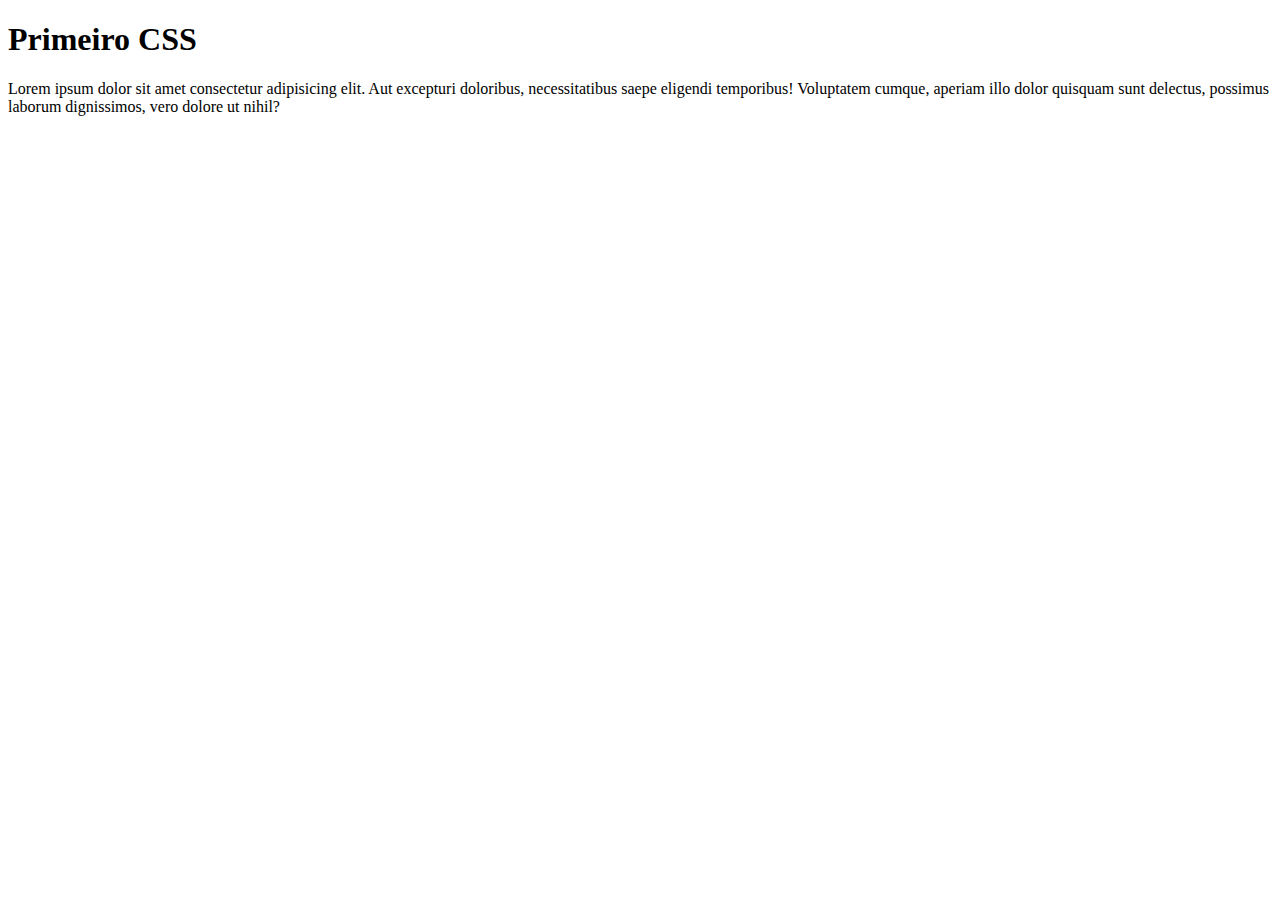
==== Ex_01_adicionarCSS/Index.html @ 59ca113a "ex 01 primeiro css" ====
<!DOCTYPE html>
<html lang="pt-br">
<head>
    <meta charset="UTF-8">
    <meta name="viewport" content="width=device-width, initial-scale=1.0">
    <link rel="stylesheet" href="style.css">
    <title>Adicionando CSS</title>
</head>
<body>
    <h1>Primeiro CSS</h1>
    <p>
        Lorem ipsum dolor sit amet consectetur adipisicing elit. Aut excepturi doloribus, necessitatibus saepe eligendi temporibus! Voluptatem cumque, aperiam illo dolor quisquam sunt delectus, possimus laborum dignissimos, vero dolore ut nihil?
    </p>
</body>
</html>
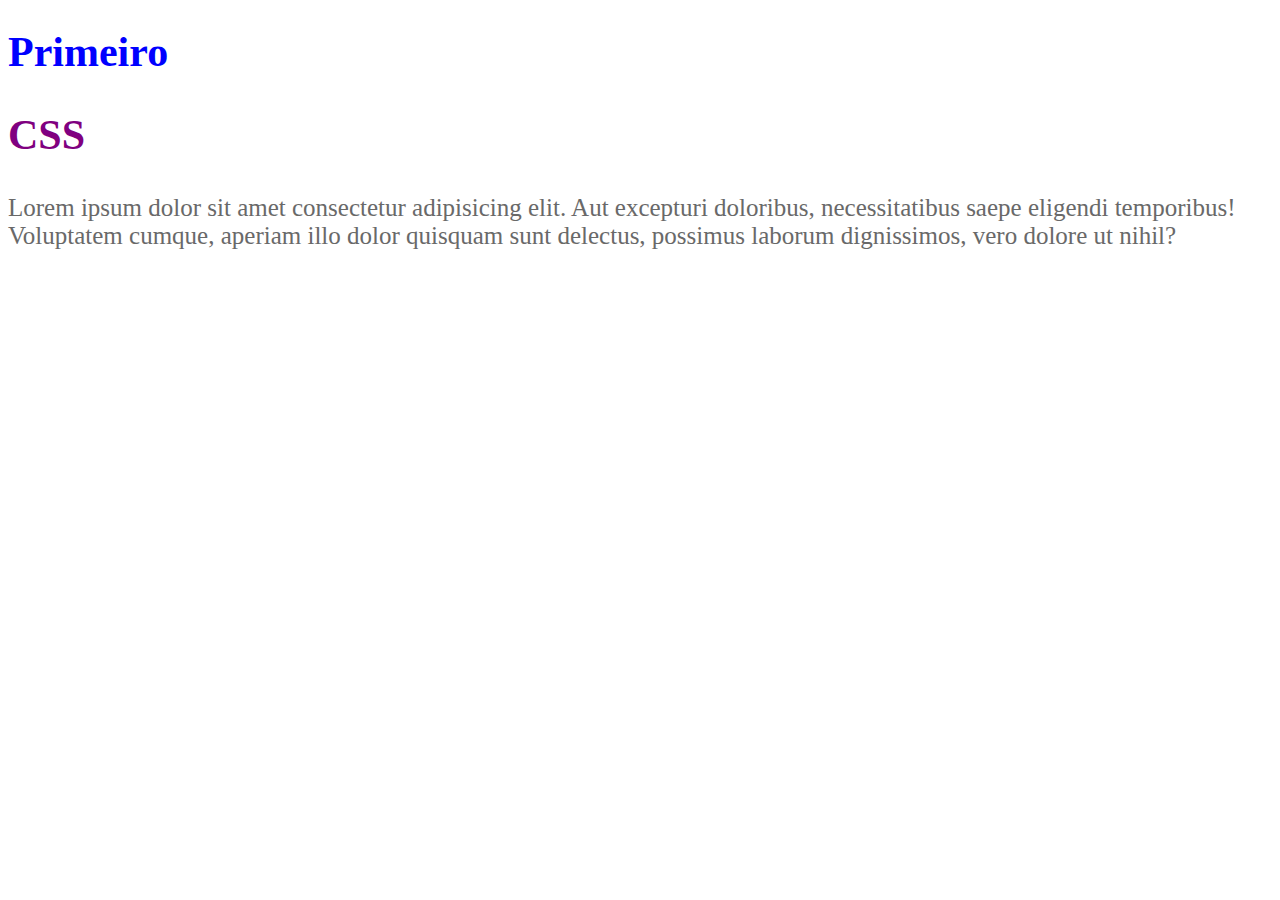
==== commit 845615a3: "arquivo de css externo" ====
--- a/Ex_01_adicionarCSS/Index.html
+++ b/Ex_01_adicionarCSS/Index.html
@@ -7,7 +7,8 @@
     <title>Adicionando CSS</title>
 </head>
 <body>
-    <h1>Primeiro CSS</h1>
+    <h1>Primeiro</h1>
+    <h2>CSS</h2>
     <p>
         Lorem ipsum dolor sit amet consectetur adipisicing elit. Aut excepturi doloribus, necessitatibus saepe eligendi temporibus! Voluptatem cumque, aperiam illo dolor quisquam sunt delectus, possimus laborum dignissimos, vero dolore ut nihil?
     </p>
--- a/Ex_01_adicionarCSS/style.css
+++ b/Ex_01_adicionarCSS/style.css
@@ -0,0 +1,10 @@
+/* usando css externo */
+h1{
+    color: blue; font-size: 42px;
+}
+h2{
+    color: purple; font-size: 42px; 
+}
+p{
+    color: dimgray; font-size: 25px;
+}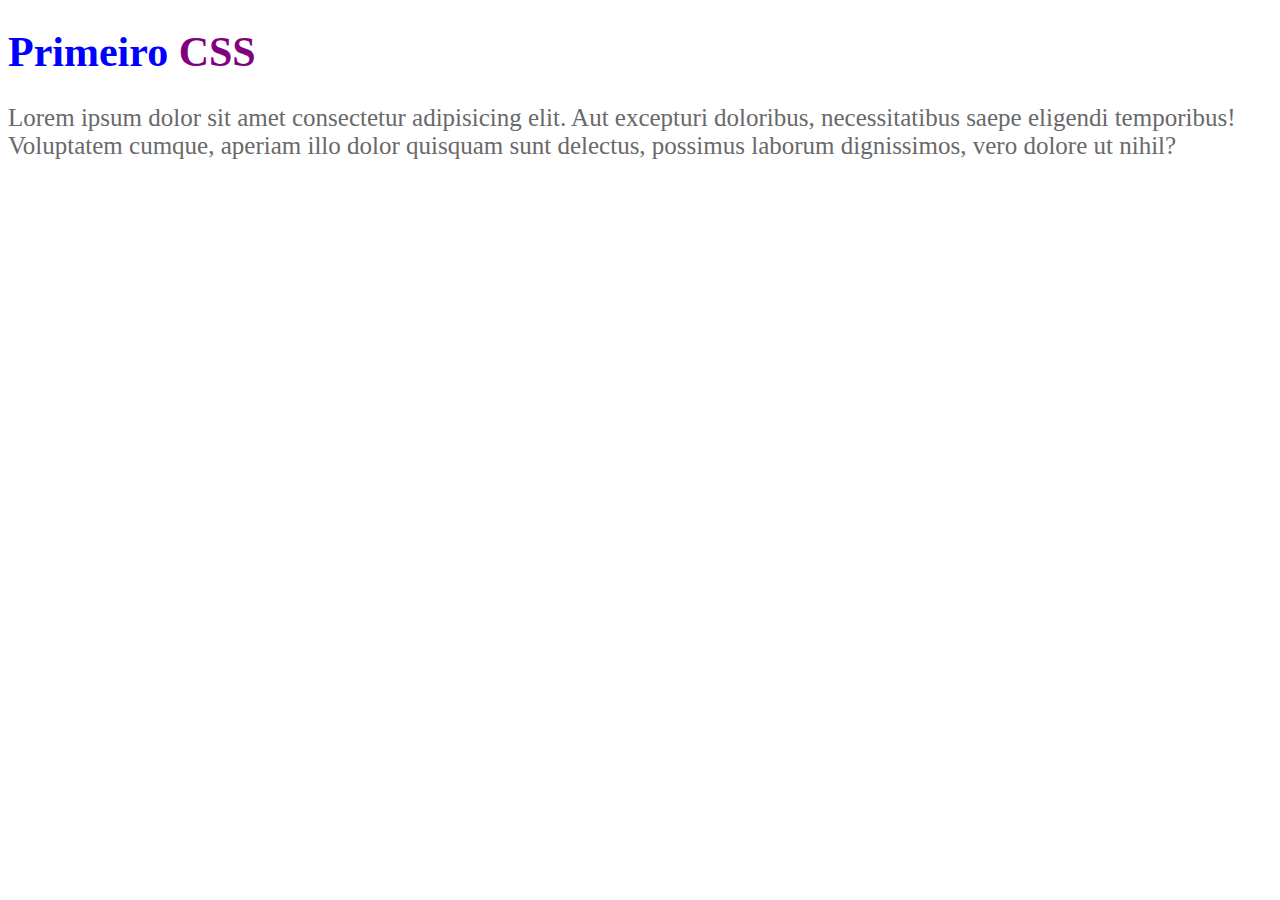
==== commit 8d9b239e: "Add CSS Externo" ====
--- a/Ex_01_adicionarCSS/Index.html
+++ b/Ex_01_adicionarCSS/Index.html
@@ -7,8 +7,7 @@
     <title>Adicionando CSS</title>
 </head>
 <body>
-    <h1>Primeiro</h1>
-    <h2>CSS</h2>
+    <h1>Primeiro <span>CSS</span></h1>
     <p>
         Lorem ipsum dolor sit amet consectetur adipisicing elit. Aut excepturi doloribus, necessitatibus saepe eligendi temporibus! Voluptatem cumque, aperiam illo dolor quisquam sunt delectus, possimus laborum dignissimos, vero dolore ut nihil?
     </p>
--- a/Ex_01_adicionarCSS/style.css
+++ b/Ex_01_adicionarCSS/style.css
@@ -2,7 +2,7 @@
 h1{
     color: blue; font-size: 42px;
 }
-h2{
+span{
     color: purple; font-size: 42px; 
 }
 p{
